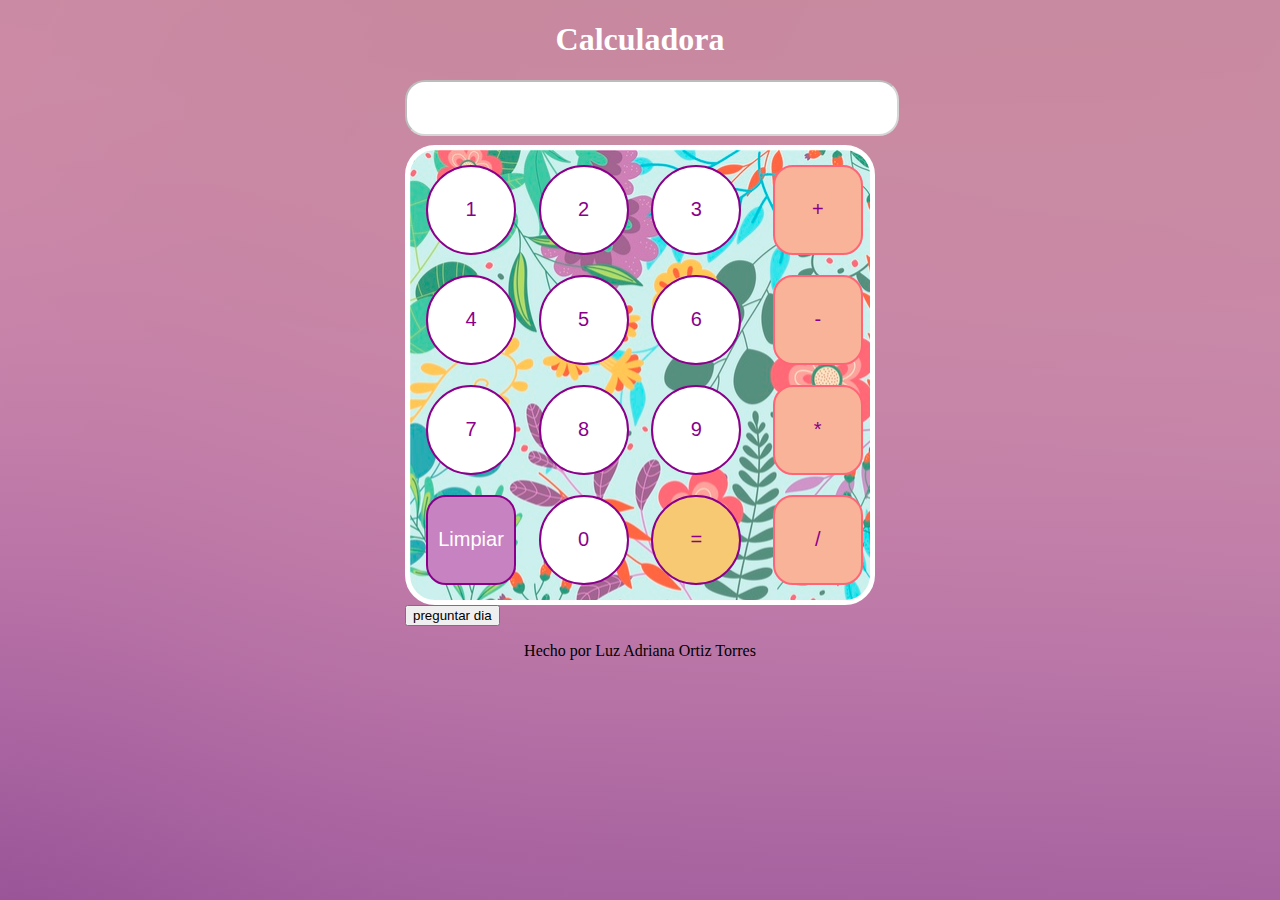
==== index.html @ e6203d6a "version1" ====
<!DOCTYPE html>
<html lang="es">
<head>
    <meta charset="UTF-8">
    <meta name="viewport" content="width=device-width, initial-scale=1.0">
    <title>Calculadora</title>
    <link rel="stylesheet" href="./css/styles.css">
    <link rel="stylesheet" href="https://pro.fontawesome.com/releases/v5.10.0/css/all.css" integrity="sha384-AYmEC3Yw5cVb3ZcuHtOA93w35dYTsvhLPVnYs9eStHfGJvOvKxVfELGroGkvsg+p" crossorigin="anonymous"/>
    
    
</head>
<body>
    <div class="container">
        <div class="calculator" class="colum">
            <h1 style="text-align: center;color: white;">Calculadora</h1>
            <div class="calculator-info">
                <input type="text"id="data" disabled/> 
            </div>
            <div class="calculator-data row">
                <div class="row numeros">
                    <input type="button" class="btn-num" value="1" onclick="printNum(this.value)"> 
                    <input type="button" class="btn-num" value="2" onclick="printNum(this.value);">
                    <input type="button" class="btn-num" value="3" onclick="printNum(this.value);">
                    <input type="button" class="btn-num" value="4" onclick="printNum(this.value);">
                    <input type="button" class="btn-num" value="5" onclick="printNum(this.value);">
                    <input type="button" class="btn-num" value="6" onclick="printNum(this.value);">
                    <input type="button" class="btn-num" value="7" onclick="printNum(this.value);">
                    <input type="button" class="btn-num" value="8" onclick="printNum(this.value);">
                    <input type="button" class="btn-num" value="9" onclick="printNum(this.value);">
                    <input type="button" class="btn-num" value="Limpiar" onclick="limpiar(this.value);"style="border-radius: 20px; background-color: rgb(199, 130, 193);color: white ;">
                    <input type="button" class="btn-num" value="0" onclick="printNum(this.value);">
                    <input type="button" class="btn-result" value="=" onclick="mostrarResultado(this.value);">
                </div>
                <div class="column signos">
                    <input type="button" class="btn-signo" onclick="printOper(this.value);" value="+">
                    <input type="button" class="btn-signo" onclick="printOper(this.value);" value="-">
                    <input type="button" class="btn-signo" onclick="printOper(this.value);" value="*">
                    <input type="button" class="btn-signo" onclick="printOper(this.value);" value="/">

                </div>
            </div>

        </div>    
        <input type="button" class="text" value="preguntar dia" onclick="mostrarDia(this.value)">

    </div>

    <footer>
        <p> <i class="fas fa-cat"></i> Hecho por Luz Adriana Ortiz Torres <i class="fas fa-cat"></i>
    </footer>
    <script src="./scripts.js"></script> 
</body>
</html>
---- css/styles.css ----
body {
    background-image: url(/img/fondo2.jpg);
    background-repeat: repeat;
}

.container{
    width: 470px;
    margin: auto;
}

.calculator-data{
    border: 5px white solid;
    border-right: 5px white solid;
    border-bottom: 5px white solid;
    padding: 1%;
    background-image: url(/img/fondo.jpg);
    background-repeat: repeat;
}

.column {
    display: flex;
    flex-direction: column;
}

.row {
    display: flex;
    flex-direction: row;
    border-radius: 30px;
}

.numeros {
    width: 75%;
    flex-wrap: wrap;
}

.signos {
    width: 20%;
    text-align: center;
    margin-left: 20px;
}

.btn-num {   
    font-size: 20px;
    margin: 10px auto;
    background-color: white;
    color: darkmagenta;
    border: 2px darkmagenta solid;
    border-radius: 20px;
    width: 90px; 
    height: 90px;
    border-radius: 50%;
}


.btn-signo {
    font-size: 20px;
    margin: 10px auto;
    background-color: #f8b398;
    color: darkmagenta;
    border: 2px #ff6576 solid;
    border-radius: 20px;
    width: 90px; 
    height: 90px;
}

.btn-result {
    width: 90px;
    height: 90px;
    font-size: 20px;
    margin: 10px auto;
    background-color: rgb(247, 201, 115);
    color: darkmagenta;
    border: 2px darkmagenta solid;
    border-radius: 50px;
}

#data{
    width: 100%;
    height: 50px;
    margin-bottom: 2%;
    font-size: 26px;
    color: black;
    background-color: white;
    border-radius: 20px;
    padding-left: 10px;
    padding-right: 10px;
}

footer{
    text-align: center;
    color: black;    
}

.fa-cat{
    color:white;
}

.dia{
    background-color: rgb(244, 253, 112);
    border-radius: 40px;
    margin: 5px auto;
}
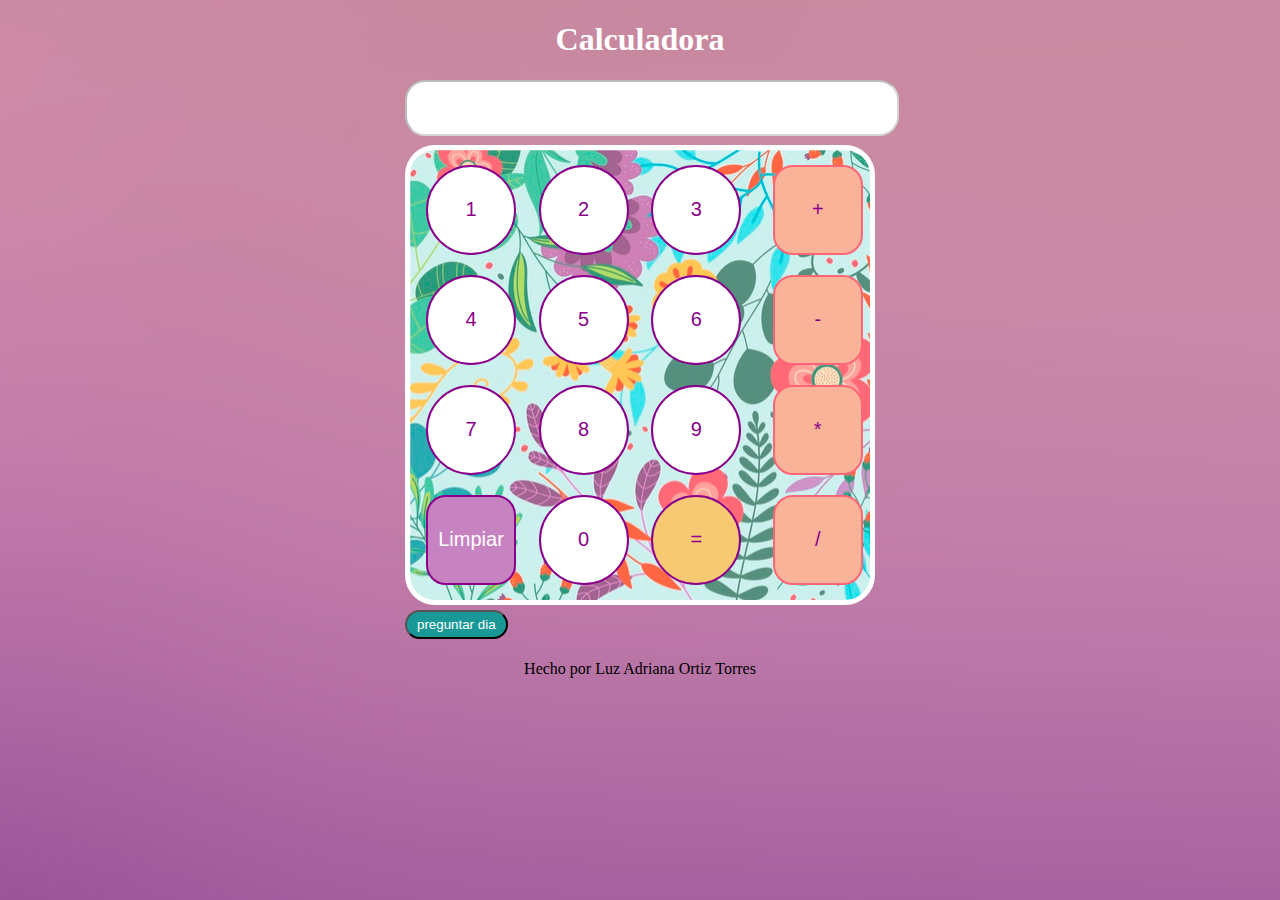
==== commit ed83b35a: "agregardia" ====
--- a/index.html
+++ b/index.html
@@ -41,7 +41,7 @@
             </div>
 
         </div>    
-        <input type="button" class="text" value="preguntar dia" onclick="mostrarDia(this.value)">
+        <input type="button" class="dia" value="preguntar dia" onclick="mostrarDia()">
 
     </div>
 
--- a/css/styles.css
+++ b/css/styles.css
@@ -88,7 +88,7 @@
 
 footer{
     text-align: center;
-    color: black;    
+    color: whi    
 }
 
 .fa-cat{
@@ -96,7 +96,10 @@
 }
 
 .dia{
-    background-color: rgb(244, 253, 112);
+    background-color: rgb(26, 151, 151);
     border-radius: 40px;
     margin: 5px auto;
+    color: white;
+    padding: 5px 10px;
+    outline: none;
 }
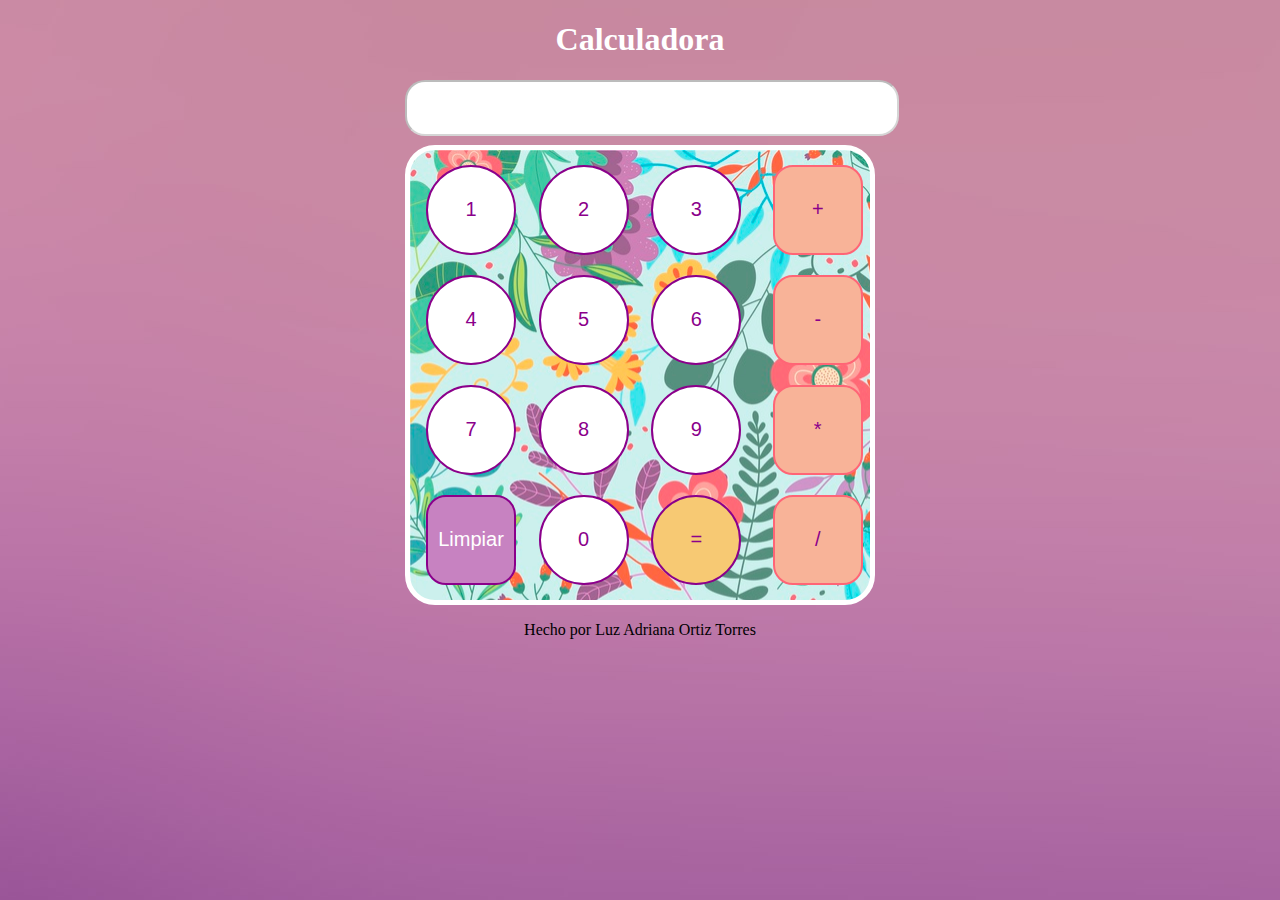
==== commit 031ba0e3: "omitir boton extra" ====
--- a/index.html
+++ b/index.html
@@ -41,7 +41,7 @@
             </div>
 
         </div>    
-        <input type="button" class="dia" value="preguntar dia" onclick="mostrarDia()">
+       <!--- <input type="button" class="dia" value="preguntar dia" onclick="mostrarDia()"> -->
 
     </div>
 
